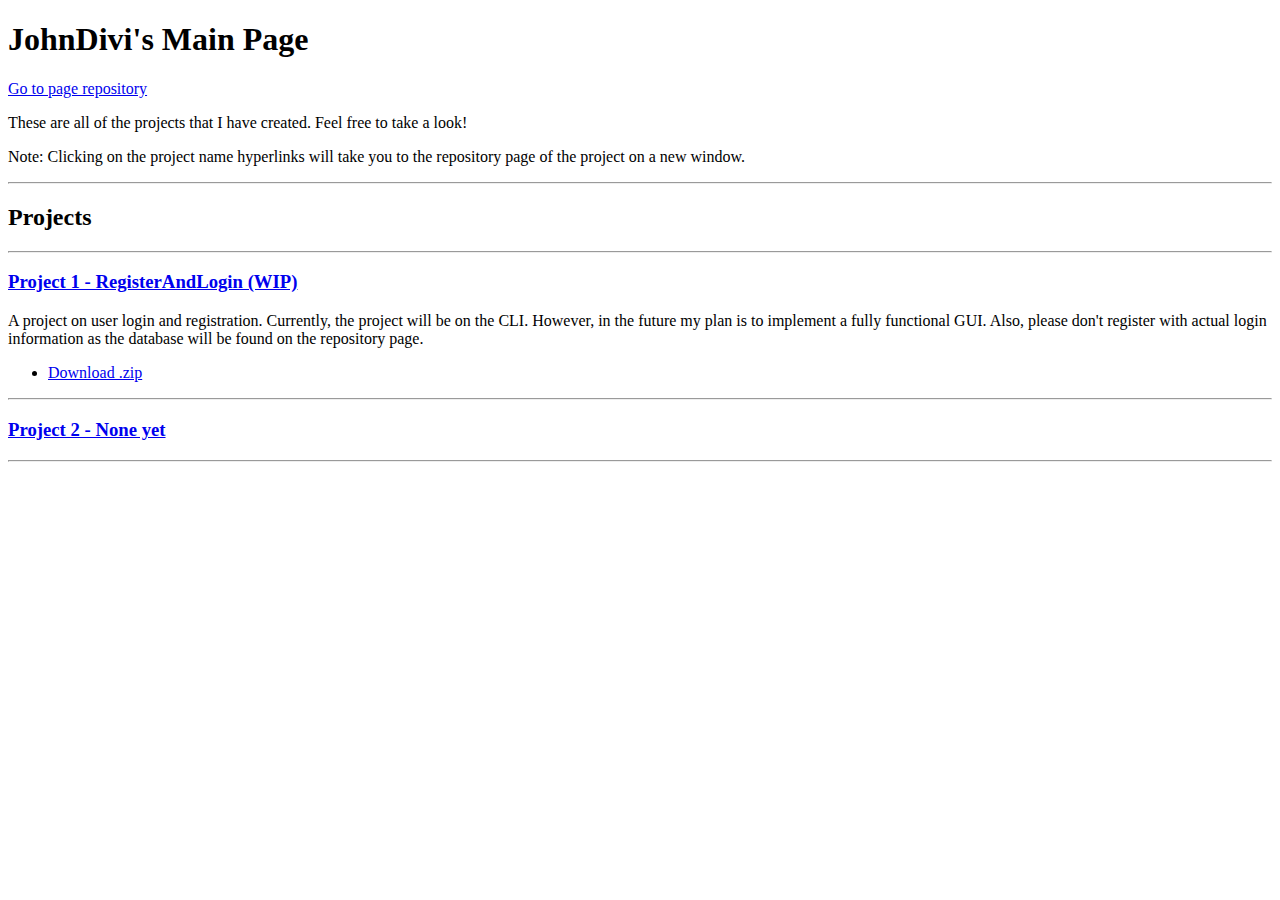
==== index.html @ 5ebf1000 "Fixed redirect for Project 1" ====
<!DOCTYPE html>
<html lang="en-us">
<head>
    <meta charset="UTF-8">
    <meta name="description" content="JohnDivi's projects">
    <meta name="author" content="John Divinagracia">
    <meta name="viewport" content="width=device-width, initial-scale=1.0">
    <title>JohnDivi - Main</title>
    <link rel="stylesheet" href="styles.css">
</head>
<body>
    <h1 class="page-title">JohnDivi's Main Page</h1>
    <p id="intro-page-repo"><a href="https://github.com/JohnDivi" target="_blank">
        Go to page repository</a></p>
    <p id="intro">These are all of the projects that I have created.
        Feel free to take a look!</p>
    <p id="intro-note">Note: Clicking on the project name hyperlinks will take you to the
        repository page of the project on a new window.</p>
    
    <hr class="solid">
    <h2 class="subsection-title">Projects</h2>
    <hr class="solid">

    <h3 class="projects"><a href="https://github.com/JohnDivi/RegisterAndLogin" target="_blank">
        Project 1 - RegisterAndLogin (WIP)</a></h3>
    <p>A project on user login and registration. Currently, the project will be on
        the CLI. However, in the future my plan is to implement a fully functional GUI.
        Also, please don't register with actual login information as the database
        will be found on the repository page.</p>
    <ul class="zip-download">
        <li><a href="https://github.com/JohnDivi/RegisterAndLogin/archive/refs/heads/main.zip">
            Download .zip</a></li>
    </ul>
    <hr class="solid">

    <h3 class="projects"><a href="https://github.com/JohnDivi" target="_blank">
        Project 2 - None yet</a></h3>
    <hr class="solid">

</body>
</html>
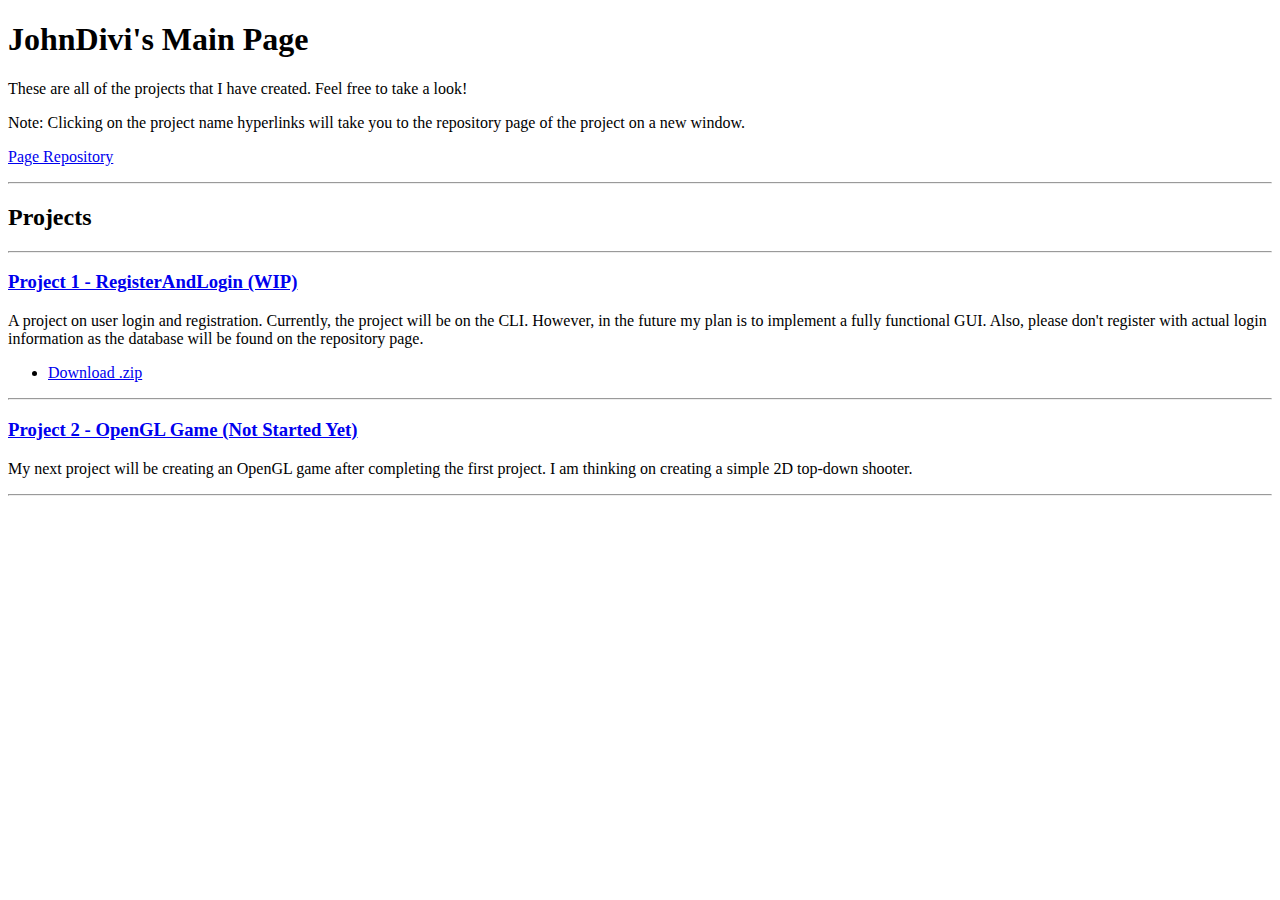
==== commit a61562e3: "Added information about possible next project" ====
--- a/index.html
+++ b/index.html
@@ -10,12 +10,13 @@
 </head>
 <body>
     <h1 class="page-title">JohnDivi's Main Page</h1>
-    <p id="intro-page-repo"><a href="https://github.com/JohnDivi" target="_blank">
-        Go to page repository</a></p>
+    
     <p id="intro">These are all of the projects that I have created.
         Feel free to take a look!</p>
     <p id="intro-note">Note: Clicking on the project name hyperlinks will take you to the
         repository page of the project on a new window.</p>
+    <p id="intro-page-repo"><a href="https://github.com/JohnDivi/JohnDivi.github.io"
+        target="_blank">Page Repository</a></p>
     
     <hr class="solid">
     <h2 class="subsection-title">Projects</h2>
@@ -34,7 +35,9 @@
     <hr class="solid">
 
     <h3 class="projects"><a href="https://github.com/JohnDivi" target="_blank">
-        Project 2 - None yet</a></h3>
+        Project 2 - OpenGL Game (Not Started Yet)</a></h3>
+    <p>My next project will be creating an OpenGL game after completing the first project.
+        I am thinking on creating a simple 2D top-down shooter.</p>
     <hr class="solid">
 
 </body>
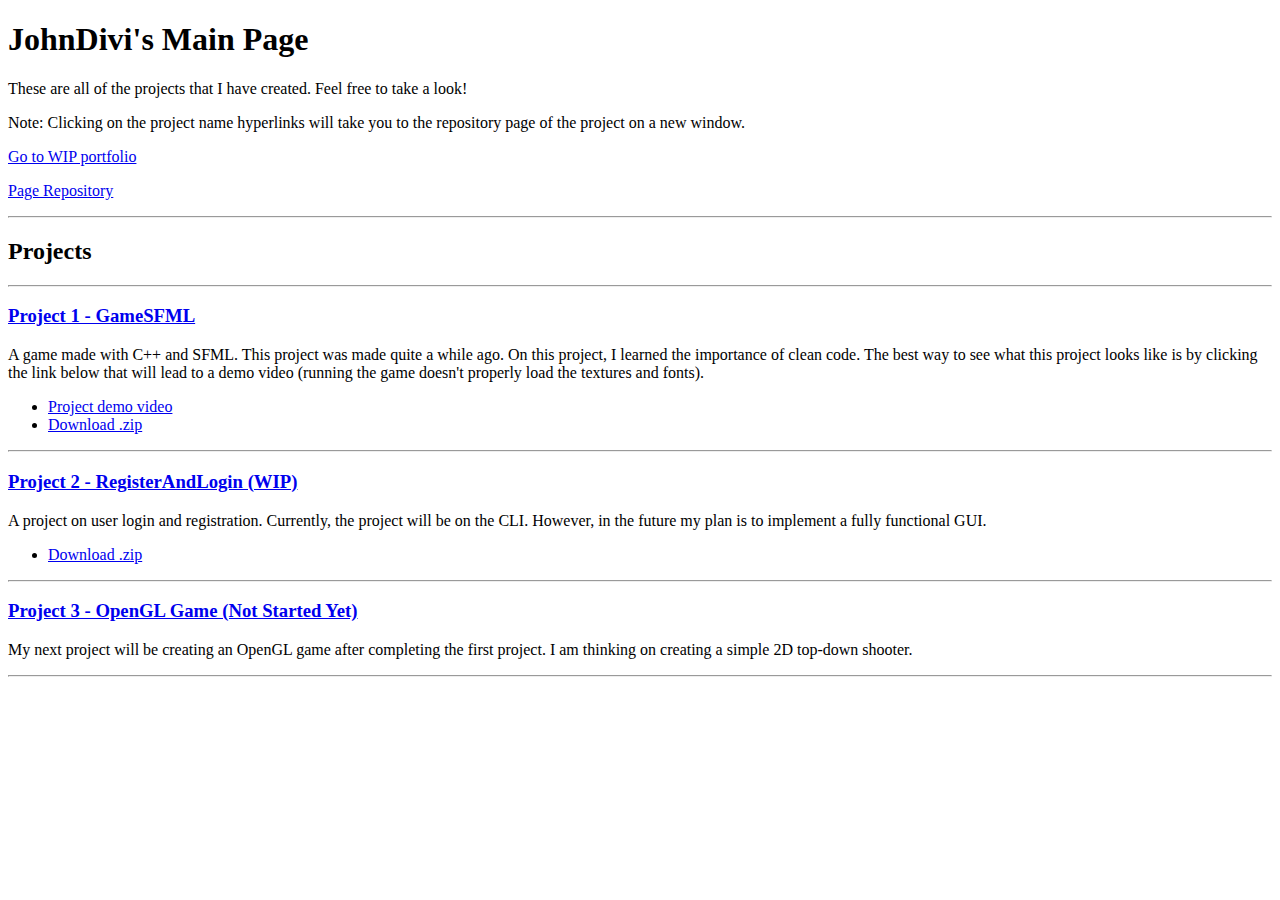
==== commit 9f1a23a9: "Merge branch 'main' of github.com:JohnDivi/JohnDivi.github.io" ====
--- a/index.html
+++ b/index.html
@@ -15,30 +15,45 @@
         Feel free to take a look!</p>
     <p id="intro-note">Note: Clicking on the project name hyperlinks will take you to the
         repository page of the project on a new window.</p>
+    <p id="intro-page-repo"><a href="portfolio-page/portfolio.html"
+        target="_blank">Go to WIP portfolio</a></p>
     <p id="intro-page-repo"><a href="https://github.com/JohnDivi/JohnDivi.github.io"
         target="_blank">Page Repository</a></p>
     
     <hr class="solid">
     <h2 class="subsection-title">Projects</h2>
     <hr class="solid">
+    
+    <h3 class="projects"><a href="https://github.com/JohnDivi/GameSFML" target="_blank">
+        Project 1 - GameSFML</a></h3>
+    <p>A game made with C++ and SFML. This project was made quite a while ago. On this project,
+        I learned the importance of clean code. The best way to see what this project looks
+        like is by clicking the link below that will lead to a demo video (running the game
+        doesn't properly load the textures and fonts).
+    </p>
+    <ul class="zip-download">
+        <li><a href="https://www.youtube.com/watch?v=uwNPpsw8rg8" target="_blank">
+            Project demo video</a></li>
+        <li><a href="https://github.com/JohnDivi/GameSFML/archive/refs/heads/main.zip">
+            Download .zip</a></li>
+    </ul>
+    <hr class="solid">
 
     <h3 class="projects"><a href="https://github.com/JohnDivi/RegisterAndLogin" target="_blank">
-        Project 1 - RegisterAndLogin (WIP)</a></h3>
+        Project 2 - RegisterAndLogin (WIP)</a></h3>
     <p>A project on user login and registration. Currently, the project will be on
-        the CLI. However, in the future my plan is to implement a fully functional GUI.
-        Also, please don't register with actual login information as the database
-        will be found on the repository page.</p>
+        the CLI. However, in the future my plan is to implement a fully functional GUI.</p>
     <ul class="zip-download">
         <li><a href="https://github.com/JohnDivi/RegisterAndLogin/archive/refs/heads/main.zip">
             Download .zip</a></li>
     </ul>
     <hr class="solid">
-
+    
     <h3 class="projects"><a href="https://github.com/JohnDivi" target="_blank">
-        Project 2 - OpenGL Game (Not Started Yet)</a></h3>
+        Project 3 - OpenGL Game (Not Started Yet)</a></h3>
     <p>My next project will be creating an OpenGL game after completing the first project.
         I am thinking on creating a simple 2D top-down shooter.</p>
     <hr class="solid">
 
 </body>
-</html>+</html>
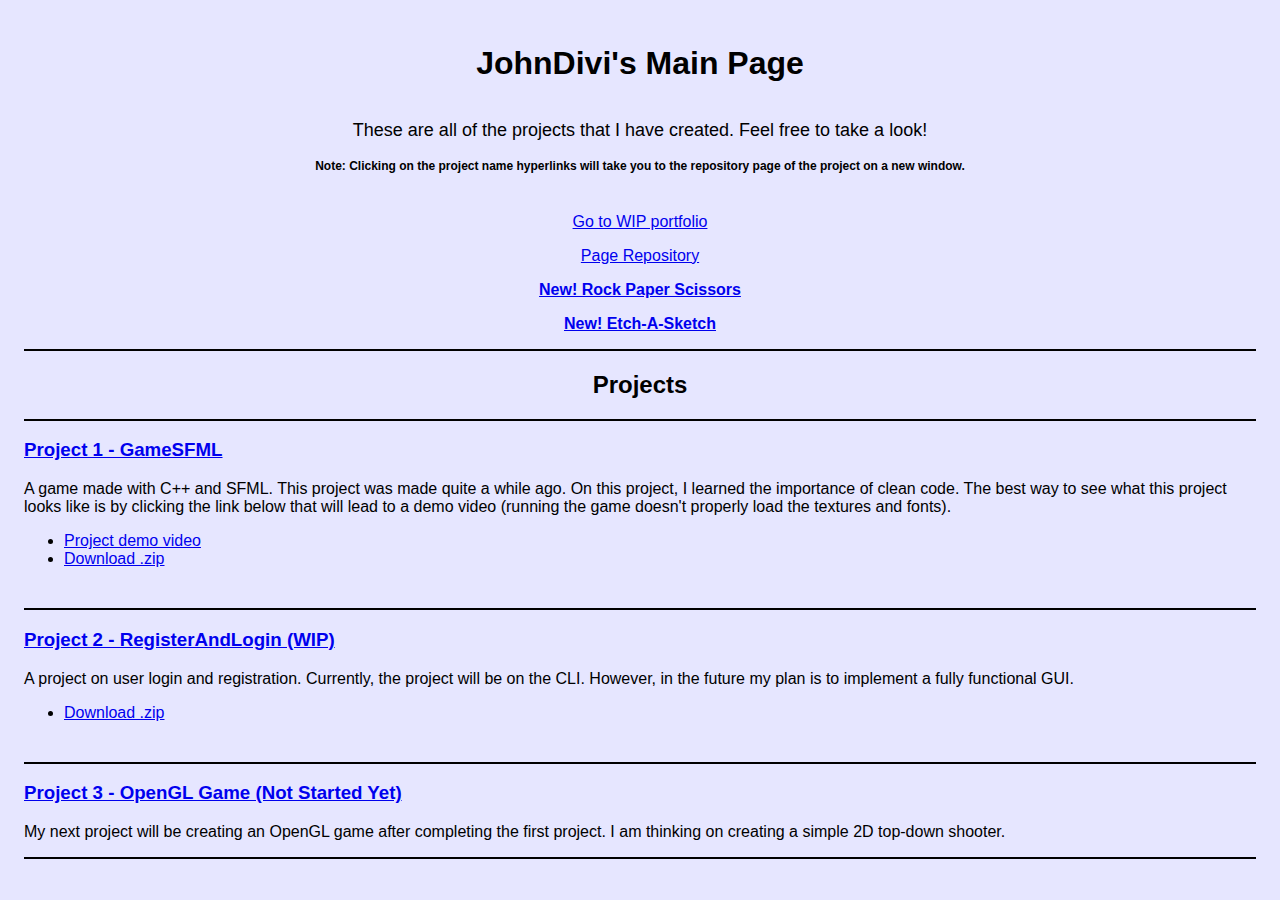
==== commit 6c28c7b8: "Added Etch-A-Sketch" ====
--- a/index.html
+++ b/index.html
@@ -19,7 +19,11 @@
         target="_blank">Go to WIP portfolio</a></p>
     <p id="intro-page-repo"><a href="https://github.com/JohnDivi/JohnDivi.github.io"
         target="_blank">Page Repository</a></p>
-    
+    <p id="rock-paper-scissors"><a href="Rock Paper Scissors/index.html"
+        target="_blank">New! Rock Paper Scissors</a></p>
+    <p id="etch-a-sketch"><a href="Etch-A-Sketch/index.html"
+        target="_blank">New! Etch-A-Sketch</a></p>
+
     <hr class="solid">
     <h2 class="subsection-title">Projects</h2>
     <hr class="solid">
--- a/styles.css
+++ b/styles.css
@@ -0,0 +1,53 @@
+/* Classes */
+.page-title {
+    text-align: center;
+    padding-top: 24px;
+    padding-bottom: 16px;
+}
+
+.subsection-title {
+    text-align: center;
+}
+
+.zip-download {
+    padding-bottom: 24px;
+}
+
+hr.solid {
+    border: 1px solid #000;
+}
+
+/* IDs */
+#intro-page-repo {
+    text-align: center;
+}
+
+#intro {
+    text-align: center;
+    font-size: 18px;
+}
+
+#intro-note {
+    text-align: center;
+    font-size: 12px;
+    font-weight: bold;
+    padding-bottom: 24px;
+}
+
+#rock-paper-scissors {
+    text-align: center;
+    font-weight: bold;
+}
+
+#etch-a-sketch {
+    text-align: center;
+    font-weight: bold;
+}
+
+body {
+    background-color: rgb(230, 230, 255);
+    font-family: Arial, Helvetica, sans-serif;
+    color: black;
+    padding-left: 16px;
+    padding-right: 16px;
+}
